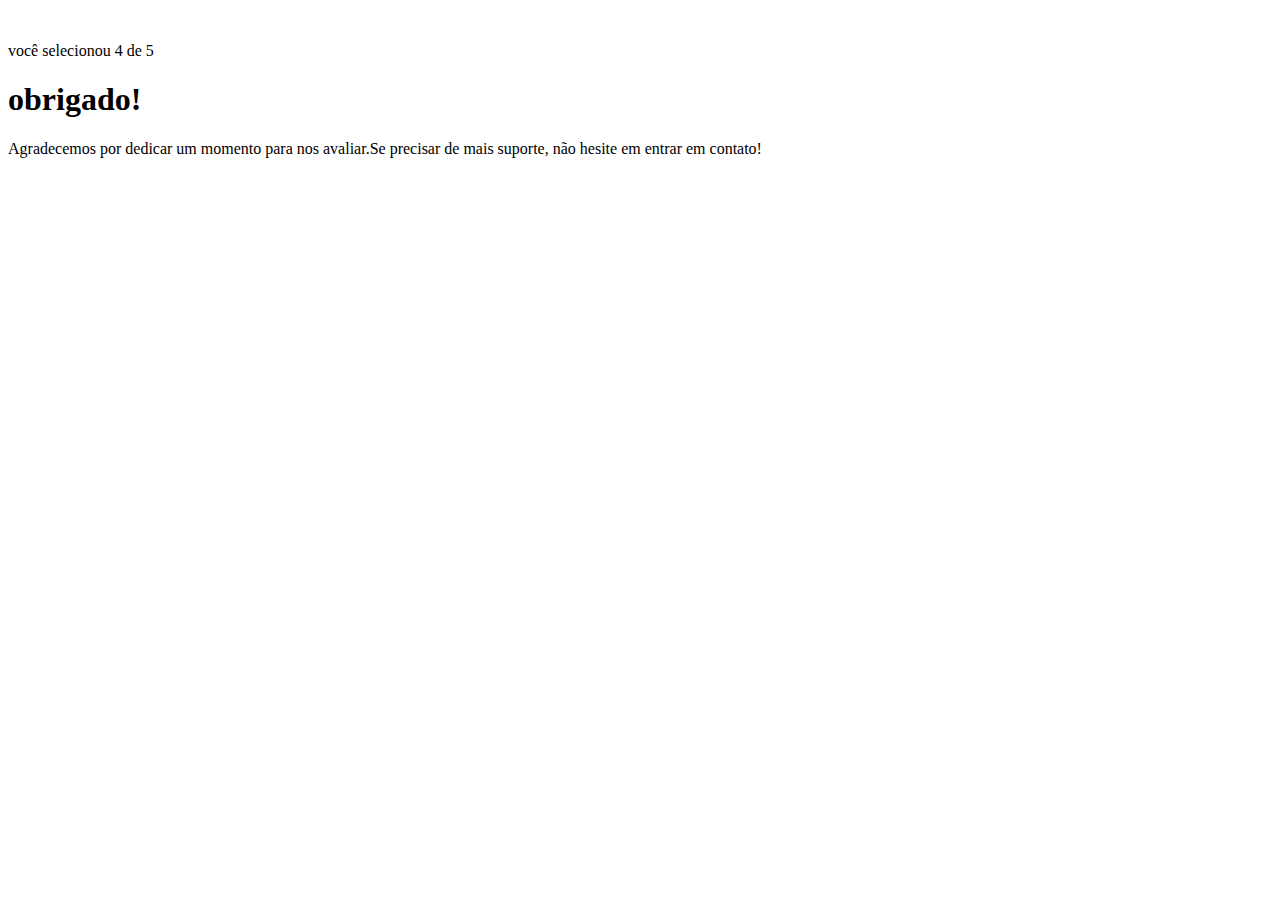
==== pages/agradadecimento.HTML @ df86b38c "sexto commit do index.html, e primeiro commit do agradecimento.css" ====
<!DOCTYPE html>
<html lang="en">
<head>
    <meta charset="UTF-8">
   <meta name="viewport" content="width=device-width, initial-scale=1.0">
   <link rel="stylesheet" href="agradecimento.css".css">
    <title>feedback - agradecimento</title>
</head>
<body>
    <div class="card">
<img src="../images/illustration-thank-you.svg" alt="">

<p>você selecionou 4 de 5 </p>

<h1>obrigado!</h1>

<p>Agradecemos por dedicar um momento para nos avaliar.Se precisar de mais suporte, 
    não hesite em entrar em contato!</p>

    </div>
</body>
</html>
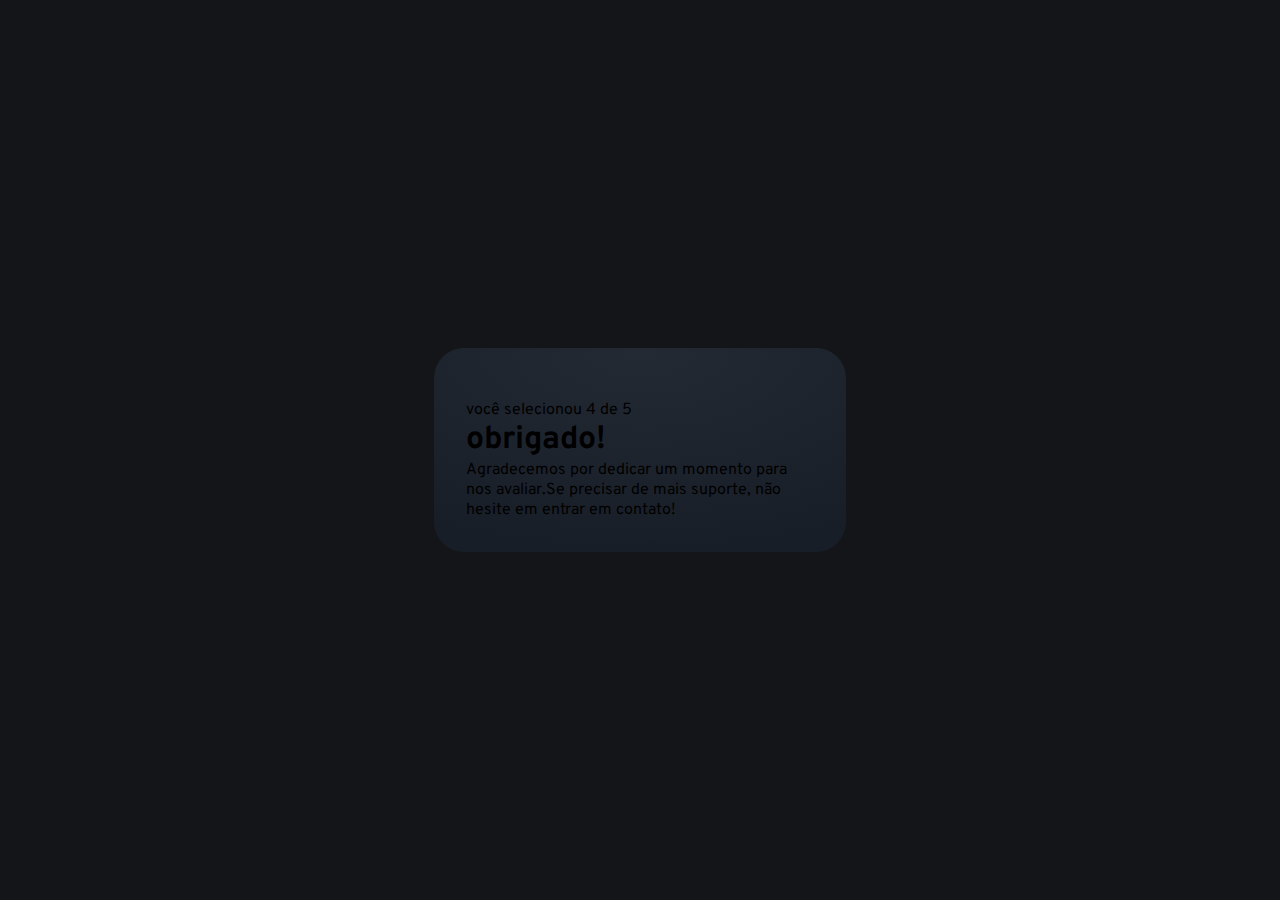
==== commit 6558ecfb: "segundo commit do agradecimento.css e segundo commit do agradecimento.html" ====
--- a/pages/agradadecimento.HTML
+++ b/pages/agradadecimento.HTML
@@ -5,6 +5,9 @@
    <meta name="viewport" content="width=device-width, initial-scale=1.0">
    <link rel="stylesheet" href="agradecimento.css".css">
     <title>feedback - agradecimento</title>
+    <link rel="preconnect" href="https://fonts.googleapis.com">
+<link rel="preconnect" href="https://fonts.gstatic.com" crossorigin>
+<link href="https://fonts.googleapis.com/css2?family=Overpass:ital,wght@0,100..900;1,100..900&display=swap" rel="stylesheet">
 </head>
 <body>
     <div class="card">
--- a/pages/agradecimento.css
+++ b/pages/agradecimento.css
@@ -0,0 +1,34 @@
+* {
+    margin: 0;
+    padding: 0;
+    box-sizing: border-box;
+    font-family: "Overpass", sans-serif;
+   -webkit-font-smoothing:antialiased;
+}
+:root {
+
+    --dark-blue: #262E38;
+    --litgh-grey: #969FAD;
+    --medium-grey: #7C8798;
+    --orange: #FC7614;
+    --white:#FFF;
+    --very-dark-blue:#131518;
+    --black-gradient: radial-gradient(98.96% 98.96% at 50% 0%, #232A34 0%, #181E27 100%);
+    
+    }
+    
+    body {
+        background-color: var(--very-dark-blue);
+      
+    display: flex;
+    height: 100svh;
+    justify-content: center;
+    align-items: center;
+    }
+
+.card {
+    background: var(--black-gradient);
+    max-width: 412px;
+    padding: 32px;
+    border-radius: 30px;
+}
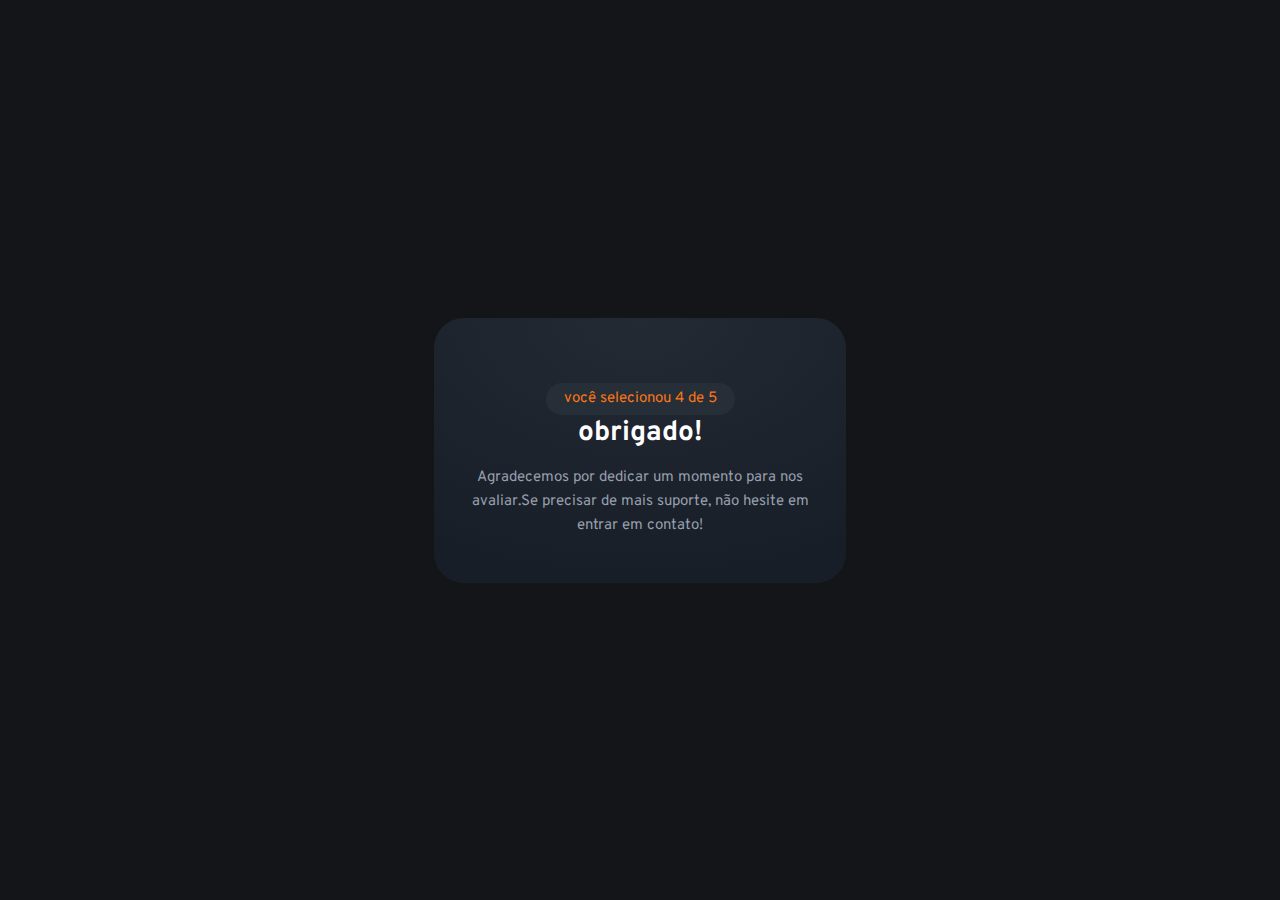
==== commit f85da707: "terceiro commit do agradecimento.html e quarto commit do agradecimento.css" ====
--- a/pages/agradadecimento.HTML
+++ b/pages/agradadecimento.HTML
@@ -13,7 +13,7 @@
     <div class="card">
 <img src="../images/illustration-thank-you.svg" alt="">
 
-<p>você selecionou 4 de 5 </p>
+<p class="paragrafo_nota">você selecionou 4 de 5 </p>
 
 <h1>obrigado!</h1>
 
--- a/pages/agradecimento.css
+++ b/pages/agradecimento.css
@@ -28,7 +28,38 @@
 
 .card {
     background: var(--black-gradient);
+    text-align: center;
     max-width: 412px;
-    padding: 32px;
+    padding: 45px 32px;
     border-radius: 30px;
+
 }
+.card img{
+margin-bottom:32 ;
+
+}
+.card .paragrafo_nota{
+background-color: var(--dark-blue);
+width: fit-content;
+margin-inline: auto;
+padding: 4px 18px;
+border-radius: 22px;
+
+font-size: 15px;
+color: var(--orange);
+
+margin: bottom 32px; 
+}
+.card h1 {
+
+    color:var(--white);
+    font-size: 28px;
+    margin-bottom: 15px;
+}
+
+.card p {
+
+color:var(--litgh-grey);
+font-size: 15px;
+line-height: 24px;
+}
